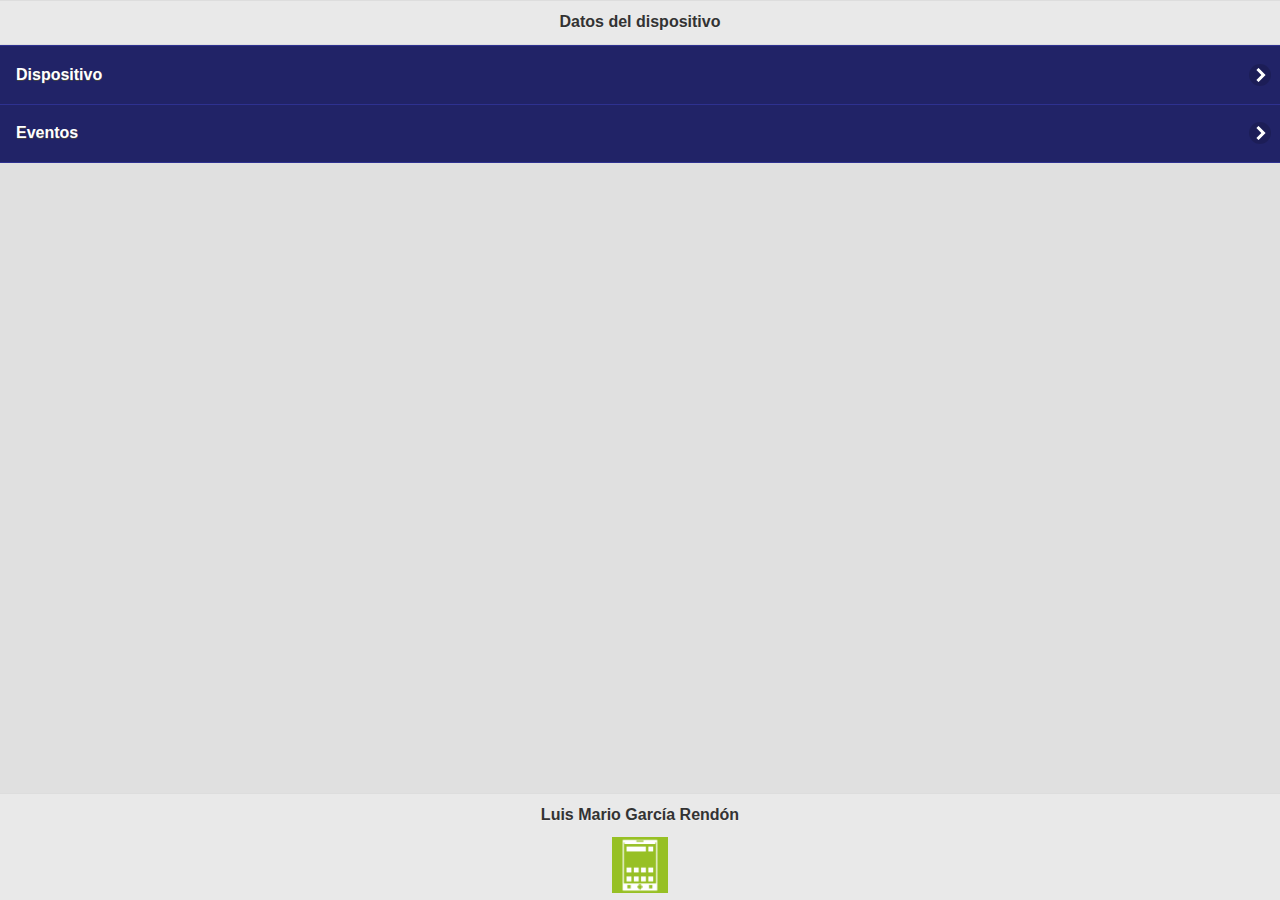
==== index4.html @ 919b032d "1subida" ====
<!doctype html>
<html>
<head>
<meta charset="utf-8">
<title>Cuarta Aplicación</title>

<!--grupo CSS-->
<link rel="stylesheet" href="css/temaappa.min.css"/>
<link rel="stylesheet" href="css/jquery.mobile.icons-1.4.5.min.css"/>
<link rel="stylesheet" href="css/jquery.mobile.structure-1.4.5.min.css"/>
<!--grupo JavaScript-->
<script src="js/jquery-1.11.2.min.js"></script>
<script src="js/jquery.mobile-1.4.5.min.js"></script>
<script src="js/acciones4.js" type="text/javascript"></script>
<script src="phonegap.js"></script>

</head>

<body>
<div data-role="page" id="Principal" data-theme="b">
  <div data-role="header" data-add-back-btn="false" data-back-btn-text="Regresar" data-back-btn-theme="b">
    <h1>Datos del dispositivo</h1>
  </div>
   
<div data-role="main" class="ui-content"> 
  <div>
  <ul data-role="listview" data-theme="b" class="ui-listview ui-group-theme-a">
  <li class="ui-first-child ui-last-child">
    <a href="#page2" class="ui-btn ui-btn-icon-right ui-icon-carat-r">
      <h2>Dispositivo</h2>
    </a>
  </li>
  <li class="ui-first-child ui-last-child">
    <a href="#page3" class="ui-btn ui-btn-icon-right ui-icon-carat-r">
      <h2>Eventos</h2>
    </a>
  </li>
 </ul>
 </div>
 </div>
    
 <div data-role="footer" align="center" data-theme="b" data-position="fixed">
   <h4>Luis Mario García Rendón</h4>
   <img src="res/android/mdpi.png" width="56" height="56">
   </div>
 </div>
 
 <div data-role="page" id="page2" data-theme="b">
   <div data-role="header" data-add-back-btn="true" data-back-btn-text="Regresar" data-back-btn-theme="a">
   <h1>Dispositivo</h1>
   </div>
   <div data-role="main" class="ui-content">
     <div id="disp">
      <table width="200" border="1" id="datos">
        <tr>
          <td width="83">Datos</td>
          <td width="101">Dispositivo</td>
        </tr>
        <tr>
          <td>Nombre</td>
          <td>&nbsp;</td>
        </tr>
        <tr>
          <td>Phonegap</td>
          <td>&nbsp;</td>
        </tr>
        <tr>
          <td>Plataforma</td>
          <td>&nbsp;</td>
        </tr>
        <tr>
          <td>Versión</td>
          <td>&nbsp;</td>
        </tr>
        <tr>
          <td>UUID</td>
          <td>&nbsp;</td>
        </tr>
      </table>
   </div>
 </div>
 
 <div data-role="footer" align="center" data-theme="b" data-position="fixed">
   <h4>Luis Mario García Rendón</h4>
   <img src="res/android/mdpi.png" width="56" height="56">
   </div>
 </div>
 
 <div data-role="page" id="page3" data-theme="b">
   <div data-role="header" data-add-back-btn="true" data-back-btn-text="Regresar" data-back-btn-theme="a">
     <h1>Eventos</h1>
   </div>
   <div data-role="main" class="ui-content">
   <div>
   <h2>Historial</h2>
   <ul id="eHistoria">
   </ul>
  </div>
 </div>
 
 <div data-role="footer" align="center" data-theme="b" data-position="fixed">
   <h4>Luis Mario García Rendón</h4>
   <img src="res/android/mdpi.png" width="56" height="56">
   </div>
 </div>
</div>

</body>
</html>
---- css/temaappa.min.css ----
/*!
* jQuery Mobile 1.4.5
* Git HEAD hash: 68e55e78b292634d3991c795f06f5e37a512decc <> Date: Fri Oct 31 2014 17:33:30 UTC
* http://jquerymobile.com
*
* Copyright 2010, 2014 jQuery Foundation, Inc. and othercontributors
* Released under the MIT license.
* http://jquery.org/license
*
*/


/* Globals */
/* Font
-----------------------------------------------------------------------------------------------------------*/
html {
	font-size: 100%;
}
body,
input,
select,
textarea,
button,
.ui-btn {
	font-size: 1em;
	line-height: 1.3;
	 font-family: sans-serif /*{global-font-family}*/;
}
legend,
.ui-input-text input,
.ui-input-search input {
	color: inherit;
	text-shadow: inherit;
}
/* Form labels (overrides font-weight bold in bars, and mini font-size) */
.ui-mobile label,
div.ui-controlgroup-label {
	font-weight: normal;
	font-size: 16px;
}
/* Separators
-----------------------------------------------------------------------------------------------------------*/
/* Field contain separator (< 28em) */
.ui-field-contain {
	border-bottom-color: #828282;
	border-bottom-color: rgba(0,0,0,.15);
	border-bottom-width: 1px;
	border-bottom-style: solid;
}
/* Table opt-in classes: strokes between each row, and alternating row stripes */
/* Classes table-stroke and table-stripe are deprecated in 1.4. */
.table-stroke thead th,
.table-stripe thead th,
.table-stripe tbody tr:last-child {
	border-bottom: 1px solid #d6d6d6; /* non-RGBA fallback */
	border-bottom: 1px solid rgba(0,0,0,.1);
}
.table-stroke tbody th,
.table-stroke tbody td {
	border-bottom: 1px solid #e6e6e6; /* non-RGBA fallback  */
	border-bottom: 1px solid rgba(0,0,0,.05);
}
.table-stripe.table-stroke tbody tr:last-child th,
.table-stripe.table-stroke tbody tr:last-child td {
	border-bottom: 0;
}
.table-stripe tbody tr:nth-child(odd) td,
.table-stripe tbody tr:nth-child(odd) th {
	background-color: #eeeeee; /* non-RGBA fallback  */
	background-color: rgba(0,0,0,.04);
}
/* Buttons
-----------------------------------------------------------------------------------------------------------*/
.ui-btn,
label.ui-btn {
	font-weight: bold;
	border-width: 1px;
	border-style: solid;
}
.ui-btn {
	text-decoration: none !important;
}
.ui-btn-active {
	cursor: pointer;
}
/* Corner rounding
-----------------------------------------------------------------------------------------------------------*/
/* Class ui-btn-corner-all deprecated in 1.4 */
.ui-corner-all {
	-webkit-border-radius: .6em /*{global-radii-blocks}*/;
	border-radius: .6em /*{global-radii-blocks}*/;
}
/* Buttons */
.ui-btn-corner-all,
.ui-btn.ui-corner-all,
/* Slider track */
.ui-slider-track.ui-corner-all,
/* Flipswitch */
.ui-flipswitch.ui-corner-all,
/* Count bubble */
.ui-li-count {
	-webkit-border-radius: .3125em /*{global-radii-buttons}*/;
	border-radius: .3125em /*{global-radii-buttons}*/;
}
/* Icon-only buttons */
.ui-btn-icon-notext.ui-btn-corner-all,
.ui-btn-icon-notext.ui-corner-all {
	-webkit-border-radius: 1em;
	border-radius: 1em;
}
/* Radius clip workaround for cleaning up corner trapping */
.ui-btn-corner-all,
.ui-corner-all {
	-webkit-background-clip: padding;
	background-clip: padding-box;
}
/* Popup arrow */
.ui-popup.ui-corner-all > .ui-popup-arrow-guide {
	left: .6em /*{global-radii-blocks}*/;
	right: .6em /*{global-radii-blocks}*/;
	top: .6em /*{global-radii-blocks}*/;
	bottom: .6em /*{global-radii-blocks}*/;
}
/* Shadow
-----------------------------------------------------------------------------------------------------------*/
.ui-shadow {
	-webkit-box-shadow: 0 1px 3px /*{global-box-shadow-size}*/ rgba(0,0,0,.2) /*{global-box-shadow-color}*/;
	-moz-box-shadow: 0 1px 3px /*{global-box-shadow-size}*/ rgba(0,0,0,.2) /*{global-box-shadow-color}*/;
	box-shadow: 0 1px 3px /*{global-box-shadow-size}*/ rgba(0,0,0,.2) /*{global-box-shadow-color}*/;
}
.ui-shadow-inset {
	-webkit-box-shadow: inset 0 1px 3px /*{global-box-shadow-size}*/ rgba(0,0,0,.2) /*{global-box-shadow-color}*/;
	-moz-box-shadow: inset 0 1px 3px /*{global-box-shadow-size}*/ rgba(0,0,0,.2) /*{global-box-shadow-color}*/;
	box-shadow: inset 0 1px 3px /*{global-box-shadow-size}*/ rgba(0,0,0,.2) /*{global-box-shadow-color}*/;
}
.ui-overlay-shadow {
	-webkit-box-shadow: 0 0 12px 		rgba(0,0,0,.6);
	-moz-box-shadow: 0 0 12px 			rgba(0,0,0,.6);
	box-shadow: 0 0 12px 				rgba(0,0,0,.6);
}
/* Icons
-----------------------------------------------------------------------------------------------------------*/
.ui-btn-icon-left:after,
.ui-btn-icon-right:after,
.ui-btn-icon-top:after,
.ui-btn-icon-bottom:after,
.ui-btn-icon-notext:after {
	background-color: #666666 /*{global-icon-color}*/;
	background-color: rgba(0,0,0,.15) /*{global-icon-disc}*/;
	background-position: center center;
	background-repeat: no-repeat;
	-webkit-border-radius: 1em;
	border-radius: 1em;
}
/* Alt icons */
.ui-alt-icon.ui-btn:after,
.ui-alt-icon .ui-btn:after,
html .ui-alt-icon.ui-checkbox-off:after,
html .ui-alt-icon.ui-radio-off:after,
html .ui-alt-icon .ui-checkbox-off:after,
html .ui-alt-icon .ui-radio-off:after {
	background-color: #666666 /*{global-icon-color}*/;
	background-color: rgba(0,0,0,.15) /*{global-icon-disc}*/;
}
/* No disc */
.ui-nodisc-icon.ui-btn:after,
.ui-nodisc-icon .ui-btn:after {
	background-color: transparent;
}
/* Icon shadow */
.ui-shadow-icon.ui-btn:after,
.ui-shadow-icon .ui-btn:after {
	-webkit-box-shadow: 0 1px 0 rgba(255,255,255,.3) /*{global-icon-shadow}*/;
	-moz-box-shadow: 0 1px 0 rgba(255,255,255,.3) /*{global-icon-shadow}*/;
	box-shadow: 0 1px 0 rgba(255,255,255,.3) /*{global-icon-shadow}*/;
}
/* Checkbox and radio */
.ui-btn.ui-checkbox-off:after,
.ui-btn.ui-checkbox-on:after,
.ui-btn.ui-radio-off:after,
.ui-btn.ui-radio-on:after {
	display: block;
	width: 18px;
	height: 18px;
	margin: -9px 2px 0 2px;
}
.ui-checkbox-off:after,
.ui-btn.ui-radio-off:after {
	filter: Alpha(Opacity=30);
	opacity: .3;
}
.ui-btn.ui-checkbox-off:after,
.ui-btn.ui-checkbox-on:after {
	-webkit-border-radius: .1875em;
	border-radius: .1875em;
}
.ui-btn.ui-checkbox-off:after {
	background-color: #666;
	background-color: rgba(0,0,0,.3);
}
.ui-radio .ui-btn.ui-radio-on:after {
	background-image: none;
	background-color: #fff;
	width: 8px;
	height: 8px;
	border-width: 5px;
	border-style: solid; 
}
.ui-alt-icon.ui-btn.ui-radio-on:after,
.ui-alt-icon .ui-btn.ui-radio-on:after {
	background-color: #000;
}
/* Loader */
.ui-icon-loading {
	background: url("images/ajax-loader.gif");
	background-size: 2.875em 2.875em;
}.ui-bar-a,.ui-page-theme-a .ui-bar-inherit,html .ui-bar-a .ui-bar-inherit,html .ui-body-a .ui-bar-inherit,html body .ui-group-theme-a .ui-bar-inherit{background-color:#000000 ;border-color:#545454 ;color:#ffffff ;text-shadow:0  1px  0  #444444 ;font-weight:bold;}.ui-bar-a{border-width:1px;border-style:solid;}.ui-overlay-a,.ui-page-theme-a,.ui-page-theme-a .ui-panel-wrapper{background-color:#ffffff ;border-color:#ffffff ;color:#000000 ;text-shadow:0  1px  0  #eeeeee ;}.ui-body-a,.ui-page-theme-a .ui-body-inherit,html .ui-bar-a .ui-body-inherit,html .ui-body-a .ui-body-inherit,html body .ui-group-theme-a .ui-body-inherit,html .ui-panel-page-container-a{background-color:#ffffff ;border-color:#dddddd ;color:#333333 ;text-shadow:0  1px  0  #f3f3f3 ;}.ui-body-a{border-width:1px;border-style:solid;}.ui-page-theme-a a,html .ui-bar-a a,html .ui-body-a a,html body .ui-group-theme-a a{color:#3388cc ;font-weight:bold;}.ui-page-theme-a a:visited,html .ui-bar-a a:visited,html .ui-body-a a:visited,html body .ui-group-theme-a a:visited{   color:#3388cc ;}.ui-page-theme-a a:hover,html .ui-bar-a a:hover,html .ui-body-a a:hover,html body .ui-group-theme-a a:hover{color:#005599 ;}.ui-page-theme-a a:active,html .ui-bar-a a:active,html .ui-body-a a:active,html body .ui-group-theme-a a:active{color:#005599 ;}.ui-page-theme-a .ui-btn,html .ui-bar-a .ui-btn,html .ui-body-a .ui-btn,html body .ui-group-theme-a .ui-btn,html head + body .ui-btn.ui-btn-a,.ui-page-theme-a .ui-btn:visited,html .ui-bar-a .ui-btn:visited,html .ui-body-a .ui-btn:visited,html body .ui-group-theme-a .ui-btn:visited,html head + body .ui-btn.ui-btn-a:visited{background-color:#212367 ;border-color:#2e3190 ;color:#ffffff ;text-shadow:0  1px  0  #444444 ;}.ui-page-theme-a .ui-btn:hover,html .ui-bar-a .ui-btn:hover,html .ui-body-a .ui-btn:hover,html body .ui-group-theme-a .ui-btn:hover,html head + body .ui-btn.ui-btn-a:hover{background-color:#252876 ;border-color:#3338a5 ;color:#ffffff ;text-shadow:0  1px  0  #444444 ;}.ui-page-theme-a .ui-btn:active,html .ui-bar-a .ui-btn:active,html .ui-body-a .ui-btn:active,html body .ui-group-theme-a .ui-btn:active,html head + body .ui-btn.ui-btn-a:active{background-color:#252876 ;border-color:#3338a5 ;color:#ffffff ;text-shadow:0  1px  0  #444444 ;}.ui-page-theme-a .ui-btn.ui-btn-active,html .ui-bar-a .ui-btn.ui-btn-active,html .ui-body-a .ui-btn.ui-btn-active,html body .ui-group-theme-a .ui-btn.ui-btn-active,html head + body .ui-btn.ui-btn-a.ui-btn-active,.ui-page-theme-a .ui-checkbox-on:after,html .ui-bar-a .ui-checkbox-on:after,html .ui-body-a .ui-checkbox-on:after,html body .ui-group-theme-a .ui-checkbox-on:after,.ui-btn.ui-checkbox-on.ui-btn-a:after,.ui-page-theme-a .ui-flipswitch-active,html .ui-bar-a .ui-flipswitch-active,html .ui-body-a .ui-flipswitch-active,html body .ui-group-theme-a .ui-flipswitch-active,html body .ui-flipswitch.ui-bar-a.ui-flipswitch-active,.ui-page-theme-a .ui-slider-track .ui-btn-active,html .ui-bar-a .ui-slider-track .ui-btn-active,html .ui-body-a .ui-slider-track .ui-btn-active,html body .ui-group-theme-a .ui-slider-track .ui-btn-active,html body div.ui-slider-track.ui-body-a .ui-btn-active{background-color:#212367 ;border-color:#2e3190 ;color:#ffffff ;text-shadow:0  1px  0  #444444 ;}.ui-page-theme-a .ui-radio-on:after,html .ui-bar-a .ui-radio-on:after,html .ui-body-a .ui-radio-on:after,html body .ui-group-theme-a .ui-radio-on:after,.ui-btn.ui-radio-on.ui-btn-a:after{border-color:#212367 ;}.ui-page-theme-a .ui-btn:focus,html .ui-bar-a .ui-btn:focus,html .ui-body-a .ui-btn:focus,html body .ui-group-theme-a .ui-btn:focus,html head + body .ui-btn.ui-btn-a:focus,.ui-page-theme-a .ui-focus,html .ui-bar-a .ui-focus,html .ui-body-a .ui-focus,html body .ui-group-theme-a .ui-focus,html head + body .ui-btn-a.ui-focus,html head + body .ui-body-a.ui-focus{-webkit-box-shadow:0 0 12px #212367 ;-moz-box-shadow:0 0 12px #212367 ;box-shadow:0 0 12px #212367 ;}.ui-bar-b,.ui-page-theme-b .ui-bar-inherit,html .ui-bar-b .ui-bar-inherit,html .ui-body-b .ui-bar-inherit,html body .ui-group-theme-b .ui-bar-inherit{background-color:#e9e9e9 ;border-color:#dddddd ;color:#333333 ;text-shadow:0  1px  0  #eeeeee ;font-weight:bold;}.ui-bar-b{border-width:1px;border-style:solid;}.ui-overlay-b,.ui-page-theme-b,.ui-page-theme-b .ui-panel-wrapper{background-color:#e0e0e0 ;border-color:#e0e0e0 ;color:#000000 ;text-shadow:0  1px  0  #eeeeee ;}.ui-body-b,.ui-page-theme-b .ui-body-inherit,html .ui-bar-b .ui-body-inherit,html .ui-body-b .ui-body-inherit,html body .ui-group-theme-b .ui-body-inherit,html .ui-panel-page-container-b{background-color:#6e6e6e ;border-color:#3c3c3c ;color:#ffffff ;text-shadow:0  1px  0  #444444 ;}.ui-body-b{border-width:1px;border-style:solid;}.ui-page-theme-b a,html .ui-bar-b a,html .ui-body-b a,html body .ui-group-theme-b a{color:#3388cc ;font-weight:bold;}.ui-page-theme-b a:visited,html .ui-bar-b a:visited,html .ui-body-b a:visited,html body .ui-group-theme-b a:visited{   color:#3388cc ;}.ui-page-theme-b a:hover,html .ui-bar-b a:hover,html .ui-body-b a:hover,html body .ui-group-theme-b a:hover{color:#005599 ;}.ui-page-theme-b a:active,html .ui-bar-b a:active,html .ui-body-b a:active,html body .ui-group-theme-b a:active{color:#005599 ;}.ui-page-theme-b .ui-btn,html .ui-bar-b .ui-btn,html .ui-body-b .ui-btn,html body .ui-group-theme-b .ui-btn,html head + body .ui-btn.ui-btn-b,.ui-page-theme-b .ui-btn:visited,html .ui-bar-b .ui-btn:visited,html .ui-body-b .ui-btn:visited,html body .ui-group-theme-b .ui-btn:visited,html head + body .ui-btn.ui-btn-b:visited{background-color:#212367 ;border-color:#2e3190 ;color:#ffffff ;text-shadow:0  1px  0  #444444 ;}.ui-page-theme-b .ui-btn:hover,html .ui-bar-b .ui-btn:hover,html .ui-body-b .ui-btn:hover,html body .ui-group-theme-b .ui-btn:hover,html head + body .ui-btn.ui-btn-b:hover{background-color:#252876 ;border-color:#3338a5 ;color:#ffffff ;text-shadow:0  1px  0  #444444 ;}.ui-page-theme-b .ui-btn:active,html .ui-bar-b .ui-btn:active,html .ui-body-b .ui-btn:active,html body .ui-group-theme-b .ui-btn:active,html head + body .ui-btn.ui-btn-b:active{background-color:#252876 ;border-color:#3338a5 ;color:#ffffff ;text-shadow:0  1px  0  #444444 ;}.ui-page-theme-b .ui-btn.ui-btn-active,html .ui-bar-b .ui-btn.ui-btn-active,html .ui-body-b .ui-btn.ui-btn-active,html body .ui-group-theme-b .ui-btn.ui-btn-active,html head + body .ui-btn.ui-btn-b.ui-btn-active,.ui-page-theme-b .ui-checkbox-on:after,html .ui-bar-b .ui-checkbox-on:after,html .ui-body-b .ui-checkbox-on:after,html body .ui-group-theme-b .ui-checkbox-on:after,.ui-btn.ui-checkbox-on.ui-btn-b:after,.ui-page-theme-b .ui-flipswitch-active,html .ui-bar-b .ui-flipswitch-active,html .ui-body-b .ui-flipswitch-active,html body .ui-group-theme-b .ui-flipswitch-active,html body .ui-flipswitch.ui-bar-b.ui-flipswitch-active,.ui-page-theme-b .ui-slider-track .ui-btn-active,html .ui-bar-b .ui-slider-track .ui-btn-active,html .ui-body-b .ui-slider-track .ui-btn-active,html body .ui-group-theme-b .ui-slider-track .ui-btn-active,html body div.ui-slider-track.ui-body-b .ui-btn-active{background-color:#212367 ;border-color:#2e3190 ;color:#ffffff ;text-shadow:0  1px  0  #444444 ;}.ui-page-theme-b .ui-radio-on:after,html .ui-bar-b .ui-radio-on:after,html .ui-body-b .ui-radio-on:after,html body .ui-group-theme-b .ui-radio-on:after,.ui-btn.ui-radio-on.ui-btn-b:after{border-color:#212367 ;}.ui-page-theme-b .ui-btn:focus,html .ui-bar-b .ui-btn:focus,html .ui-body-b .ui-btn:focus,html body .ui-group-theme-b .ui-btn:focus,html head + body .ui-btn.ui-btn-b:focus,.ui-page-theme-b .ui-focus,html .ui-bar-b .ui-focus,html .ui-body-b .ui-focus,html body .ui-group-theme-b .ui-focus,html head + body .ui-btn-b.ui-focus,html head + body .ui-body-b.ui-focus{-webkit-box-shadow:0 0 12px #212367 ;-moz-box-shadow:0 0 12px #212367 ;box-shadow:0 0 12px #212367 ;}.ui-bar-c,.ui-page-theme-c .ui-bar-inherit,html .ui-bar-c .ui-bar-inherit,html .ui-body-c .ui-bar-inherit,html body .ui-group-theme-c .ui-bar-inherit{background-color:#e9e9e9 ;border-color:#dddddd ;color:#333333 ;text-shadow:0  1px  0  #eeeeee ;font-weight:bold;}.ui-bar-c{border-width:1px;border-style:solid;}.ui-overlay-c,.ui-page-theme-c,.ui-page-theme-c .ui-panel-wrapper{background-color:#f9f9f9 ;border-color:#bbbbbb ;color:#333333 ;text-shadow:0  1px  0  #f3f3f3 ;}.ui-body-c,.ui-page-theme-c .ui-body-inherit,html .ui-bar-c .ui-body-inherit,html .ui-body-c .ui-body-inherit,html body .ui-group-theme-c .ui-body-inherit,html .ui-panel-page-container-c{background-color:#ffffff ;border-color:#dddddd ;color:#333333 ;text-shadow:0  1px  0  #f3f3f3 ;}.ui-body-c{border-width:1px;border-style:solid;}.ui-page-theme-c a,html .ui-bar-c a,html .ui-body-c a,html body .ui-group-theme-c a{color:#3388cc ;font-weight:bold;}.ui-page-theme-c a:visited,html .ui-bar-c a:visited,html .ui-body-c a:visited,html body .ui-group-theme-c a:visited{   color:#3388cc ;}.ui-page-theme-c a:hover,html .ui-bar-c a:hover,html .ui-body-c a:hover,html body .ui-group-theme-c a:hover{color:#005599 ;}.ui-page-theme-c a:active,html .ui-bar-c a:active,html .ui-body-c a:active,html body .ui-group-theme-c a:active{color:#005599 ;}.ui-page-theme-c .ui-btn,html .ui-bar-c .ui-btn,html .ui-body-c .ui-btn,html body .ui-group-theme-c .ui-btn,html head + body .ui-btn.ui-btn-c,.ui-page-theme-c .ui-btn:visited,html .ui-bar-c .ui-btn:visited,html .ui-body-c .ui-btn:visited,html body .ui-group-theme-c .ui-btn:visited,html head + body .ui-btn.ui-btn-c:visited{background-color:#f6f6f6 ;border-color:#dddddd ;color:#333333 ;text-shadow:0  1px  0  #f3f3f3 ;}.ui-page-theme-c .ui-btn:hover,html .ui-bar-c .ui-btn:hover,html .ui-body-c .ui-btn:hover,html body .ui-group-theme-c .ui-btn:hover,html head + body .ui-btn.ui-btn-c:hover{background-color:#ededed ;border-color:#dddddd ;color:#333333 ;text-shadow:0  1px  0  #f3f3f3 ;}.ui-page-theme-c .ui-btn:active,html .ui-bar-c .ui-btn:active,html .ui-body-c .ui-btn:active,html body .ui-group-theme-c .ui-btn:active,html head + body .ui-btn.ui-btn-c:active{background-color:#e8e8e8 ;border-color:#dddddd ;color:#333333 ;text-shadow:0  1px  0  #f3f3f3 ;}.ui-page-theme-c .ui-btn.ui-btn-active,html .ui-bar-c .ui-btn.ui-btn-active,html .ui-body-c .ui-btn.ui-btn-active,html body .ui-group-theme-c .ui-btn.ui-btn-active,html head + body .ui-btn.ui-btn-c.ui-btn-active,.ui-page-theme-c .ui-checkbox-on:after,html .ui-bar-c .ui-checkbox-on:after,html .ui-body-c .ui-checkbox-on:after,html body .ui-group-theme-c .ui-checkbox-on:after,.ui-btn.ui-checkbox-on.ui-btn-c:after,.ui-page-theme-c .ui-flipswitch-active,html .ui-bar-c .ui-flipswitch-active,html .ui-body-c .ui-flipswitch-active,html body .ui-group-theme-c .ui-flipswitch-active,html body .ui-flipswitch.ui-bar-c.ui-flipswitch-active,.ui-page-theme-c .ui-slider-track .ui-btn-active,html .ui-bar-c .ui-slider-track .ui-btn-active,html .ui-body-c .ui-slider-track .ui-btn-active,html body .ui-group-theme-c .ui-slider-track .ui-btn-active,html body div.ui-slider-track.ui-body-c .ui-btn-active{background-color:#3388cc ;border-color:#3388cc ;color:#ffffff ;text-shadow:0  1px  0  #005599 ;}.ui-page-theme-c .ui-radio-on:after,html .ui-bar-c .ui-radio-on:after,html .ui-body-c .ui-radio-on:after,html body .ui-group-theme-c .ui-radio-on:after,.ui-btn.ui-radio-on.ui-btn-c:after{border-color:#3388cc ;}.ui-page-theme-c .ui-btn:focus,html .ui-bar-c .ui-btn:focus,html .ui-body-c .ui-btn:focus,html body .ui-group-theme-c .ui-btn:focus,html head + body .ui-btn.ui-btn-c:focus,.ui-page-theme-c .ui-focus,html .ui-bar-c .ui-focus,html .ui-body-c .ui-focus,html body .ui-group-theme-c .ui-focus,html head + body .ui-btn-c.ui-focus,html head + body .ui-body-c.ui-focus{-webkit-box-shadow:0 0 12px #3388cc ;-moz-box-shadow:0 0 12px #3388cc ;box-shadow:0 0 12px #3388cc ;}.ui-disabled,.ui-state-disabled,button[disabled],.ui-select .ui-btn.ui-state-disabled{filter:Alpha(Opacity=30);opacity:.3;cursor:default !important;pointer-events:none;}.ui-btn:focus,.ui-btn.ui-focus{outline:0;}.ui-noboxshadow .ui-shadow,.ui-noboxshadow .ui-shadow-inset,.ui-noboxshadow .ui-overlay-shadow,.ui-noboxshadow .ui-shadow-icon.ui-btn:after,.ui-noboxshadow .ui-shadow-icon .ui-btn:after,.ui-noboxshadow .ui-focus,.ui-noboxshadow .ui-btn:focus,.ui-noboxshadow  input:focus,.ui-noboxshadow .ui-panel{-webkit-box-shadow:none !important;-moz-box-shadow:none !important;box-shadow:none !important;}.ui-noboxshadow .ui-btn:focus,.ui-noboxshadow .ui-focus{outline-width:1px;outline-style:auto;}
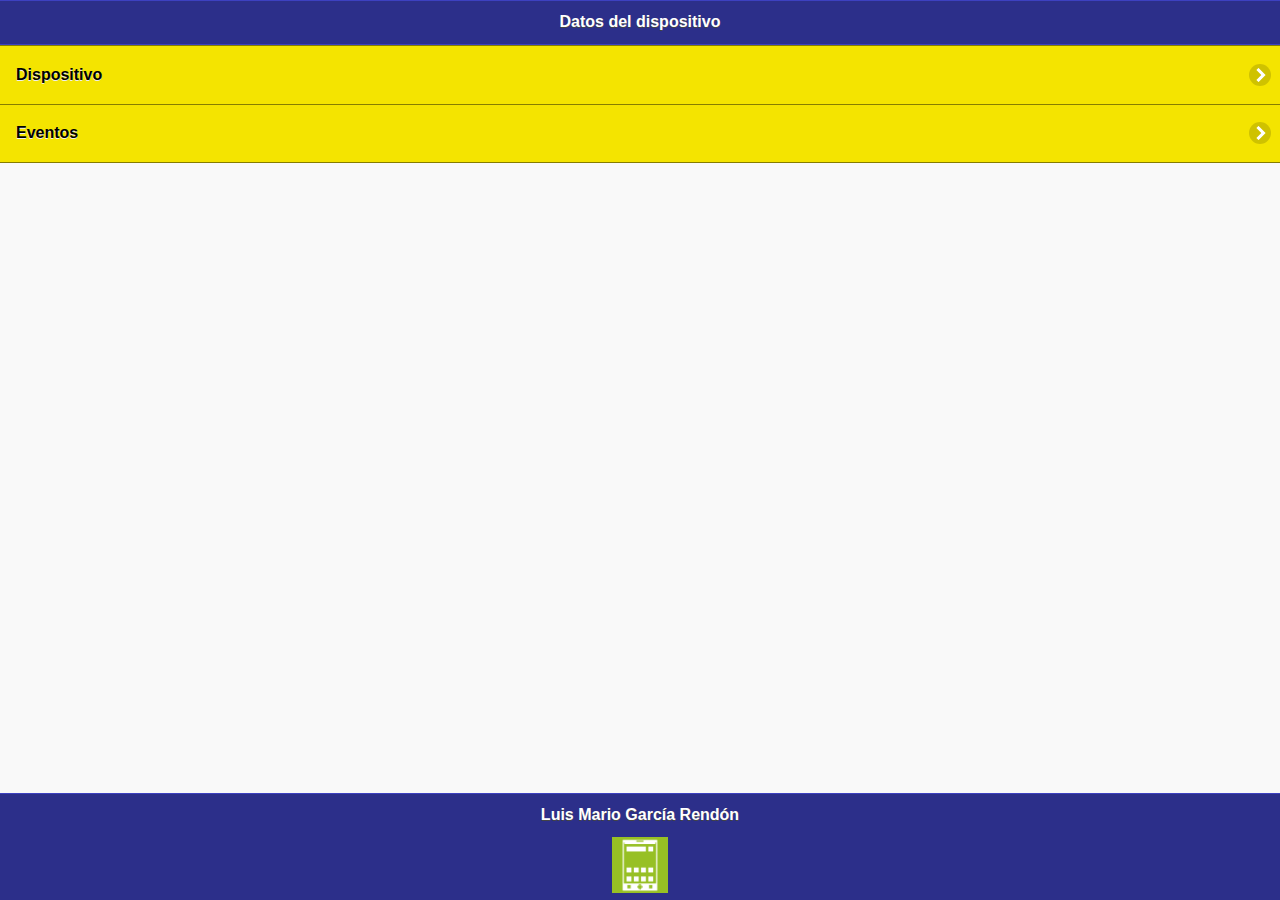
==== commit a27d8200: "2subida" ====
--- a/index4.html
+++ b/index4.html
@@ -5,7 +5,7 @@
 <title>Cuarta Aplicación</title>
 
 <!--grupo CSS-->
-<link rel="stylesheet" href="css/temaappa.min.css"/>
+<link rel="stylesheet" href="css/temaapp4.min.css"/>
 <link rel="stylesheet" href="css/jquery.mobile.icons-1.4.5.min.css"/>
 <link rel="stylesheet" href="css/jquery.mobile.structure-1.4.5.min.css"/>
 <!--grupo JavaScript-->
--- a/css/temaapp4.min.css
+++ b/css/temaapp4.min.css
@@ -0,0 +1,217 @@
+/*!
+* jQuery Mobile 1.4.5
+* Git HEAD hash: 68e55e78b292634d3991c795f06f5e37a512decc <> Date: Fri Oct 31 2014 17:33:30 UTC
+* http://jquerymobile.com
+*
+* Copyright 2010, 2014 jQuery Foundation, Inc. and othercontributors
+* Released under the MIT license.
+* http://jquery.org/license
+*
+*/
+
+
+/* Globals */
+/* Font
+-----------------------------------------------------------------------------------------------------------*/
+html {
+	font-size: 100%;
+}
+body,
+input,
+select,
+textarea,
+button,
+.ui-btn {
+	font-size: 1em;
+	line-height: 1.3;
+	 font-family: sans-serif /*{global-font-family}*/;
+}
+legend,
+.ui-input-text input,
+.ui-input-search input {
+	color: inherit;
+	text-shadow: inherit;
+}
+/* Form labels (overrides font-weight bold in bars, and mini font-size) */
+.ui-mobile label,
+div.ui-controlgroup-label {
+	font-weight: normal;
+	font-size: 16px;
+}
+/* Separators
+-----------------------------------------------------------------------------------------------------------*/
+/* Field contain separator (< 28em) */
+.ui-field-contain {
+	border-bottom-color: #828282;
+	border-bottom-color: rgba(0,0,0,.15);
+	border-bottom-width: 1px;
+	border-bottom-style: solid;
+}
+/* Table opt-in classes: strokes between each row, and alternating row stripes */
+/* Classes table-stroke and table-stripe are deprecated in 1.4. */
+.table-stroke thead th,
+.table-stripe thead th,
+.table-stripe tbody tr:last-child {
+	border-bottom: 1px solid #d6d6d6; /* non-RGBA fallback */
+	border-bottom: 1px solid rgba(0,0,0,.1);
+}
+.table-stroke tbody th,
+.table-stroke tbody td {
+	border-bottom: 1px solid #e6e6e6; /* non-RGBA fallback  */
+	border-bottom: 1px solid rgba(0,0,0,.05);
+}
+.table-stripe.table-stroke tbody tr:last-child th,
+.table-stripe.table-stroke tbody tr:last-child td {
+	border-bottom: 0;
+}
+.table-stripe tbody tr:nth-child(odd) td,
+.table-stripe tbody tr:nth-child(odd) th {
+	background-color: #eeeeee; /* non-RGBA fallback  */
+	background-color: rgba(0,0,0,.04);
+}
+/* Buttons
+-----------------------------------------------------------------------------------------------------------*/
+.ui-btn,
+label.ui-btn {
+	font-weight: bold;
+	border-width: 1px;
+	border-style: solid;
+}
+.ui-btn {
+	text-decoration: none !important;
+}
+.ui-btn-active {
+	cursor: pointer;
+}
+/* Corner rounding
+-----------------------------------------------------------------------------------------------------------*/
+/* Class ui-btn-corner-all deprecated in 1.4 */
+.ui-corner-all {
+	-webkit-border-radius: .6em /*{global-radii-blocks}*/;
+	border-radius: .6em /*{global-radii-blocks}*/;
+}
+/* Buttons */
+.ui-btn-corner-all,
+.ui-btn.ui-corner-all,
+/* Slider track */
+.ui-slider-track.ui-corner-all,
+/* Flipswitch */
+.ui-flipswitch.ui-corner-all,
+/* Count bubble */
+.ui-li-count {
+	-webkit-border-radius: .3125em /*{global-radii-buttons}*/;
+	border-radius: .3125em /*{global-radii-buttons}*/;
+}
+/* Icon-only buttons */
+.ui-btn-icon-notext.ui-btn-corner-all,
+.ui-btn-icon-notext.ui-corner-all {
+	-webkit-border-radius: 1em;
+	border-radius: 1em;
+}
+/* Radius clip workaround for cleaning up corner trapping */
+.ui-btn-corner-all,
+.ui-corner-all {
+	-webkit-background-clip: padding;
+	background-clip: padding-box;
+}
+/* Popup arrow */
+.ui-popup.ui-corner-all > .ui-popup-arrow-guide {
+	left: .6em /*{global-radii-blocks}*/;
+	right: .6em /*{global-radii-blocks}*/;
+	top: .6em /*{global-radii-blocks}*/;
+	bottom: .6em /*{global-radii-blocks}*/;
+}
+/* Shadow
+-----------------------------------------------------------------------------------------------------------*/
+.ui-shadow {
+	-webkit-box-shadow: 0 1px 3px /*{global-box-shadow-size}*/ rgba(0,0,0,.2) /*{global-box-shadow-color}*/;
+	-moz-box-shadow: 0 1px 3px /*{global-box-shadow-size}*/ rgba(0,0,0,.2) /*{global-box-shadow-color}*/;
+	box-shadow: 0 1px 3px /*{global-box-shadow-size}*/ rgba(0,0,0,.2) /*{global-box-shadow-color}*/;
+}
+.ui-shadow-inset {
+	-webkit-box-shadow: inset 0 1px 3px /*{global-box-shadow-size}*/ rgba(0,0,0,.2) /*{global-box-shadow-color}*/;
+	-moz-box-shadow: inset 0 1px 3px /*{global-box-shadow-size}*/ rgba(0,0,0,.2) /*{global-box-shadow-color}*/;
+	box-shadow: inset 0 1px 3px /*{global-box-shadow-size}*/ rgba(0,0,0,.2) /*{global-box-shadow-color}*/;
+}
+.ui-overlay-shadow {
+	-webkit-box-shadow: 0 0 12px 		rgba(0,0,0,.6);
+	-moz-box-shadow: 0 0 12px 			rgba(0,0,0,.6);
+	box-shadow: 0 0 12px 				rgba(0,0,0,.6);
+}
+/* Icons
+-----------------------------------------------------------------------------------------------------------*/
+.ui-btn-icon-left:after,
+.ui-btn-icon-right:after,
+.ui-btn-icon-top:after,
+.ui-btn-icon-bottom:after,
+.ui-btn-icon-notext:after {
+	background-color: #666666 /*{global-icon-color}*/;
+	background-color: rgba(0,0,0,.15) /*{global-icon-disc}*/;
+	background-position: center center;
+	background-repeat: no-repeat;
+	-webkit-border-radius: 1em;
+	border-radius: 1em;
+}
+/* Alt icons */
+.ui-alt-icon.ui-btn:after,
+.ui-alt-icon .ui-btn:after,
+html .ui-alt-icon.ui-checkbox-off:after,
+html .ui-alt-icon.ui-radio-off:after,
+html .ui-alt-icon .ui-checkbox-off:after,
+html .ui-alt-icon .ui-radio-off:after {
+	background-color: #666666 /*{global-icon-color}*/;
+	background-color: rgba(0,0,0,.15) /*{global-icon-disc}*/;
+}
+/* No disc */
+.ui-nodisc-icon.ui-btn:after,
+.ui-nodisc-icon .ui-btn:after {
+	background-color: transparent;
+}
+/* Icon shadow */
+.ui-shadow-icon.ui-btn:after,
+.ui-shadow-icon .ui-btn:after {
+	-webkit-box-shadow: 0 1px 0 rgba(255,255,255,.3) /*{global-icon-shadow}*/;
+	-moz-box-shadow: 0 1px 0 rgba(255,255,255,.3) /*{global-icon-shadow}*/;
+	box-shadow: 0 1px 0 rgba(255,255,255,.3) /*{global-icon-shadow}*/;
+}
+/* Checkbox and radio */
+.ui-btn.ui-checkbox-off:after,
+.ui-btn.ui-checkbox-on:after,
+.ui-btn.ui-radio-off:after,
+.ui-btn.ui-radio-on:after {
+	display: block;
+	width: 18px;
+	height: 18px;
+	margin: -9px 2px 0 2px;
+}
+.ui-checkbox-off:after,
+.ui-btn.ui-radio-off:after {
+	filter: Alpha(Opacity=30);
+	opacity: .3;
+}
+.ui-btn.ui-checkbox-off:after,
+.ui-btn.ui-checkbox-on:after {
+	-webkit-border-radius: .1875em;
+	border-radius: .1875em;
+}
+.ui-btn.ui-checkbox-off:after {
+	background-color: #666;
+	background-color: rgba(0,0,0,.3);
+}
+.ui-radio .ui-btn.ui-radio-on:after {
+	background-image: none;
+	background-color: #fff;
+	width: 8px;
+	height: 8px;
+	border-width: 5px;
+	border-style: solid; 
+}
+.ui-alt-icon.ui-btn.ui-radio-on:after,
+.ui-alt-icon .ui-btn.ui-radio-on:after {
+	background-color: #000;
+}
+/* Loader */
+.ui-icon-loading {
+	background: url("images/ajax-loader.gif");
+	background-size: 2.875em 2.875em;
+}.ui-bar-a,.ui-page-theme-a .ui-bar-inherit,html .ui-bar-a .ui-bar-inherit,html .ui-body-a .ui-bar-inherit,html body .ui-group-theme-a .ui-bar-inherit{background-color:#e9e9e9 ;border-color:#dddddd ;color:#333333 ;text-shadow:0  1px  0  #eeeeee ;font-weight:bold;}.ui-bar-a{border-width:1px;border-style:solid;}.ui-overlay-a,.ui-page-theme-a,.ui-page-theme-a .ui-panel-wrapper{background-color:#b9252a ;border-color:#b9252a ;color:#ffffff ;text-shadow:0  1px  0  #444444 ;}.ui-body-a,.ui-page-theme-a .ui-body-inherit,html .ui-bar-a .ui-body-inherit,html .ui-body-a .ui-body-inherit,html body .ui-group-theme-a .ui-body-inherit,html .ui-panel-page-container-a{background-color:#d19e9e ;border-color:#725656 ;color:#000000 ;text-shadow:0  1px  0  #eeeeee ;}.ui-body-a{border-width:1px;border-style:solid;}.ui-page-theme-a a,html .ui-bar-a a,html .ui-body-a a,html body .ui-group-theme-a a{color:#3388cc ;font-weight:bold;}.ui-page-theme-a a:visited,html .ui-bar-a a:visited,html .ui-body-a a:visited,html body .ui-group-theme-a a:visited{   color:#3388cc ;}.ui-page-theme-a a:hover,html .ui-bar-a a:hover,html .ui-body-a a:hover,html body .ui-group-theme-a a:hover{color:#005599 ;}.ui-page-theme-a a:active,html .ui-bar-a a:active,html .ui-body-a a:active,html body .ui-group-theme-a a:active{color:#005599 ;}.ui-page-theme-a .ui-btn,html .ui-bar-a .ui-btn,html .ui-body-a .ui-btn,html body .ui-group-theme-a .ui-btn,html head + body .ui-btn.ui-btn-a,.ui-page-theme-a .ui-btn:visited,html .ui-bar-a .ui-btn:visited,html .ui-body-a .ui-btn:visited,html body .ui-group-theme-a .ui-btn:visited,html head + body .ui-btn.ui-btn-a:visited{background-color:#f6f6f6 ;border-color:#dddddd ;color:#333333 ;text-shadow:0  1px  0  #f3f3f3 ;}.ui-page-theme-a .ui-btn:hover,html .ui-bar-a .ui-btn:hover,html .ui-body-a .ui-btn:hover,html body .ui-group-theme-a .ui-btn:hover,html head + body .ui-btn.ui-btn-a:hover{background-color:#ededed ;border-color:#dddddd ;color:#333333 ;text-shadow:0  1px  0  #f3f3f3 ;}.ui-page-theme-a .ui-btn:active,html .ui-bar-a .ui-btn:active,html .ui-body-a .ui-btn:active,html body .ui-group-theme-a .ui-btn:active,html head + body .ui-btn.ui-btn-a:active{background-color:#e8e8e8 ;border-color:#dddddd ;color:#333333 ;text-shadow:0  1px  0  #f3f3f3 ;}.ui-page-theme-a .ui-btn.ui-btn-active,html .ui-bar-a .ui-btn.ui-btn-active,html .ui-body-a .ui-btn.ui-btn-active,html body .ui-group-theme-a .ui-btn.ui-btn-active,html head + body .ui-btn.ui-btn-a.ui-btn-active,.ui-page-theme-a .ui-checkbox-on:after,html .ui-bar-a .ui-checkbox-on:after,html .ui-body-a .ui-checkbox-on:after,html body .ui-group-theme-a .ui-checkbox-on:after,.ui-btn.ui-checkbox-on.ui-btn-a:after,.ui-page-theme-a .ui-flipswitch-active,html .ui-bar-a .ui-flipswitch-active,html .ui-body-a .ui-flipswitch-active,html body .ui-group-theme-a .ui-flipswitch-active,html body .ui-flipswitch.ui-bar-a.ui-flipswitch-active,.ui-page-theme-a .ui-slider-track .ui-btn-active,html .ui-bar-a .ui-slider-track .ui-btn-active,html .ui-body-a .ui-slider-track .ui-btn-active,html body .ui-group-theme-a .ui-slider-track .ui-btn-active,html body div.ui-slider-track.ui-body-a .ui-btn-active{background-color:#3388cc ;border-color:#3388cc ;color:#ffffff ;text-shadow:0  1px  0  #005599 ;}.ui-page-theme-a .ui-radio-on:after,html .ui-bar-a .ui-radio-on:after,html .ui-body-a .ui-radio-on:after,html body .ui-group-theme-a .ui-radio-on:after,.ui-btn.ui-radio-on.ui-btn-a:after{border-color:#3388cc ;}.ui-page-theme-a .ui-btn:focus,html .ui-bar-a .ui-btn:focus,html .ui-body-a .ui-btn:focus,html body .ui-group-theme-a .ui-btn:focus,html head + body .ui-btn.ui-btn-a:focus,.ui-page-theme-a .ui-focus,html .ui-bar-a .ui-focus,html .ui-body-a .ui-focus,html body .ui-group-theme-a .ui-focus,html head + body .ui-btn-a.ui-focus,html head + body .ui-body-a.ui-focus{-webkit-box-shadow:0 0 12px #3388cc ;-moz-box-shadow:0 0 12px #3388cc ;box-shadow:0 0 12px #3388cc ;}.ui-bar-b,.ui-page-theme-b .ui-bar-inherit,html .ui-bar-b .ui-bar-inherit,html .ui-body-b .ui-bar-inherit,html body .ui-group-theme-b .ui-bar-inherit{background-color:#2c2f8a ;border-color:#3d41c1 ;color:#ffffff ;text-shadow:0  1px  0  #444444 ;font-weight:bold;}.ui-bar-b{border-width:1px;border-style:solid;}.ui-overlay-b,.ui-page-theme-b,.ui-page-theme-b .ui-panel-wrapper{background-color:#f9f9f9 ;border-color:#bbbbbb ;color:#333333 ;text-shadow:0  1px  0  #f3f3f3 ;}.ui-body-b,.ui-page-theme-b .ui-body-inherit,html .ui-bar-b .ui-body-inherit,html .ui-body-b .ui-body-inherit,html body .ui-group-theme-b .ui-body-inherit,html .ui-panel-page-container-b{background-color:#ffffff ;border-color:#dddddd ;color:#333333 ;text-shadow:0  1px  0  #f3f3f3 ;}.ui-body-b{border-width:1px;border-style:solid;}.ui-page-theme-b a,html .ui-bar-b a,html .ui-body-b a,html body .ui-group-theme-b a{color:#3388cc ;font-weight:bold;}.ui-page-theme-b a:visited,html .ui-bar-b a:visited,html .ui-body-b a:visited,html body .ui-group-theme-b a:visited{   color:#3388cc ;}.ui-page-theme-b a:hover,html .ui-bar-b a:hover,html .ui-body-b a:hover,html body .ui-group-theme-b a:hover{color:#005599 ;}.ui-page-theme-b a:active,html .ui-bar-b a:active,html .ui-body-b a:active,html body .ui-group-theme-b a:active{color:#005599 ;}.ui-page-theme-b .ui-btn,html .ui-bar-b .ui-btn,html .ui-body-b .ui-btn,html body .ui-group-theme-b .ui-btn,html head + body .ui-btn.ui-btn-b,.ui-page-theme-b .ui-btn:visited,html .ui-bar-b .ui-btn:visited,html .ui-body-b .ui-btn:visited,html body .ui-group-theme-b .ui-btn:visited,html head + body .ui-btn.ui-btn-b:visited{background-color:#f4e400 ;border-color:#867d00 ;color:#000000 ;text-shadow:0  1px  0  #eeeeee ;}.ui-page-theme-b .ui-btn:hover,html .ui-bar-b .ui-btn:hover,html .ui-body-b .ui-btn:hover,html body .ui-group-theme-b .ui-btn:hover,html head + body .ui-btn.ui-btn-b:hover{background-color:#FFFF45 ;border-color:#8c8c25 ;color:#000000 ;text-shadow:0  1px  0  #eeeeee ;}.ui-page-theme-b .ui-btn:active,html .ui-bar-b .ui-btn:active,html .ui-body-b .ui-btn:active,html body .ui-group-theme-b .ui-btn:active,html head + body .ui-btn.ui-btn-b:active{background-color:#FFFF45 ;border-color:#8c8c25 ;color:#000000 ;text-shadow:0  1px  0  #eeeeee ;}.ui-page-theme-b .ui-btn.ui-btn-active,html .ui-bar-b .ui-btn.ui-btn-active,html .ui-body-b .ui-btn.ui-btn-active,html body .ui-group-theme-b .ui-btn.ui-btn-active,html head + body .ui-btn.ui-btn-b.ui-btn-active,.ui-page-theme-b .ui-checkbox-on:after,html .ui-bar-b .ui-checkbox-on:after,html .ui-body-b .ui-checkbox-on:after,html body .ui-group-theme-b .ui-checkbox-on:after,.ui-btn.ui-checkbox-on.ui-btn-b:after,.ui-page-theme-b .ui-flipswitch-active,html .ui-bar-b .ui-flipswitch-active,html .ui-body-b .ui-flipswitch-active,html body .ui-group-theme-b .ui-flipswitch-active,html body .ui-flipswitch.ui-bar-b.ui-flipswitch-active,.ui-page-theme-b .ui-slider-track .ui-btn-active,html .ui-bar-b .ui-slider-track .ui-btn-active,html .ui-body-b .ui-slider-track .ui-btn-active,html body .ui-group-theme-b .ui-slider-track .ui-btn-active,html body div.ui-slider-track.ui-body-b .ui-btn-active{background-color:#3388cc ;border-color:#3388cc ;color:#ffffff ;text-shadow:0  1px  0  #005599 ;}.ui-page-theme-b .ui-radio-on:after,html .ui-bar-b .ui-radio-on:after,html .ui-body-b .ui-radio-on:after,html body .ui-group-theme-b .ui-radio-on:after,.ui-btn.ui-radio-on.ui-btn-b:after{border-color:#3388cc ;}.ui-page-theme-b .ui-btn:focus,html .ui-bar-b .ui-btn:focus,html .ui-body-b .ui-btn:focus,html body .ui-group-theme-b .ui-btn:focus,html head + body .ui-btn.ui-btn-b:focus,.ui-page-theme-b .ui-focus,html .ui-bar-b .ui-focus,html .ui-body-b .ui-focus,html body .ui-group-theme-b .ui-focus,html head + body .ui-btn-b.ui-focus,html head + body .ui-body-b.ui-focus{-webkit-box-shadow:0 0 12px #3388cc ;-moz-box-shadow:0 0 12px #3388cc ;box-shadow:0 0 12px #3388cc ;}.ui-bar-c,.ui-page-theme-c .ui-bar-inherit,html .ui-bar-c .ui-bar-inherit,html .ui-body-c .ui-bar-inherit,html body .ui-group-theme-c .ui-bar-inherit{background-color:#e9e9e9 ;border-color:#dddddd ;color:#333333 ;text-shadow:0  1px  0  #eeeeee ;font-weight:bold;}.ui-bar-c{border-width:1px;border-style:solid;}.ui-overlay-c,.ui-page-theme-c,.ui-page-theme-c .ui-panel-wrapper{background-color:#f9f9f9 ;border-color:#bbbbbb ;color:#333333 ;text-shadow:0  1px  0  #f3f3f3 ;}.ui-body-c,.ui-page-theme-c .ui-body-inherit,html .ui-bar-c .ui-body-inherit,html .ui-body-c .ui-body-inherit,html body .ui-group-theme-c .ui-body-inherit,html .ui-panel-page-container-c{background-color:#ffffff ;border-color:#dddddd ;color:#333333 ;text-shadow:0  1px  0  #f3f3f3 ;}.ui-body-c{border-width:1px;border-style:solid;}.ui-page-theme-c a,html .ui-bar-c a,html .ui-body-c a,html body .ui-group-theme-c a{color:#3388cc ;font-weight:bold;}.ui-page-theme-c a:visited,html .ui-bar-c a:visited,html .ui-body-c a:visited,html body .ui-group-theme-c a:visited{   color:#3388cc ;}.ui-page-theme-c a:hover,html .ui-bar-c a:hover,html .ui-body-c a:hover,html body .ui-group-theme-c a:hover{color:#005599 ;}.ui-page-theme-c a:active,html .ui-bar-c a:active,html .ui-body-c a:active,html body .ui-group-theme-c a:active{color:#005599 ;}.ui-page-theme-c .ui-btn,html .ui-bar-c .ui-btn,html .ui-body-c .ui-btn,html body .ui-group-theme-c .ui-btn,html head + body .ui-btn.ui-btn-c,.ui-page-theme-c .ui-btn:visited,html .ui-bar-c .ui-btn:visited,html .ui-body-c .ui-btn:visited,html body .ui-group-theme-c .ui-btn:visited,html head + body .ui-btn.ui-btn-c:visited{background-color:#f6f6f6 ;border-color:#dddddd ;color:#333333 ;text-shadow:0  1px  0  #f3f3f3 ;}.ui-page-theme-c .ui-btn:hover,html .ui-bar-c .ui-btn:hover,html .ui-body-c .ui-btn:hover,html body .ui-group-theme-c .ui-btn:hover,html head + body .ui-btn.ui-btn-c:hover{background-color:#ededed ;border-color:#dddddd ;color:#333333 ;text-shadow:0  1px  0  #f3f3f3 ;}.ui-page-theme-c .ui-btn:active,html .ui-bar-c .ui-btn:active,html .ui-body-c .ui-btn:active,html body .ui-group-theme-c .ui-btn:active,html head + body .ui-btn.ui-btn-c:active{background-color:#e8e8e8 ;border-color:#dddddd ;color:#333333 ;text-shadow:0  1px  0  #f3f3f3 ;}.ui-page-theme-c .ui-btn.ui-btn-active,html .ui-bar-c .ui-btn.ui-btn-active,html .ui-body-c .ui-btn.ui-btn-active,html body .ui-group-theme-c .ui-btn.ui-btn-active,html head + body .ui-btn.ui-btn-c.ui-btn-active,.ui-page-theme-c .ui-checkbox-on:after,html .ui-bar-c .ui-checkbox-on:after,html .ui-body-c .ui-checkbox-on:after,html body .ui-group-theme-c .ui-checkbox-on:after,.ui-btn.ui-checkbox-on.ui-btn-c:after,.ui-page-theme-c .ui-flipswitch-active,html .ui-bar-c .ui-flipswitch-active,html .ui-body-c .ui-flipswitch-active,html body .ui-group-theme-c .ui-flipswitch-active,html body .ui-flipswitch.ui-bar-c.ui-flipswitch-active,.ui-page-theme-c .ui-slider-track .ui-btn-active,html .ui-bar-c .ui-slider-track .ui-btn-active,html .ui-body-c .ui-slider-track .ui-btn-active,html body .ui-group-theme-c .ui-slider-track .ui-btn-active,html body div.ui-slider-track.ui-body-c .ui-btn-active{background-color:#3388cc ;border-color:#3388cc ;color:#ffffff ;text-shadow:0  1px  0  #005599 ;}.ui-page-theme-c .ui-radio-on:after,html .ui-bar-c .ui-radio-on:after,html .ui-body-c .ui-radio-on:after,html body .ui-group-theme-c .ui-radio-on:after,.ui-btn.ui-radio-on.ui-btn-c:after{border-color:#3388cc ;}.ui-page-theme-c .ui-btn:focus,html .ui-bar-c .ui-btn:focus,html .ui-body-c .ui-btn:focus,html body .ui-group-theme-c .ui-btn:focus,html head + body .ui-btn.ui-btn-c:focus,.ui-page-theme-c .ui-focus,html .ui-bar-c .ui-focus,html .ui-body-c .ui-focus,html body .ui-group-theme-c .ui-focus,html head + body .ui-btn-c.ui-focus,html head + body .ui-body-c.ui-focus{-webkit-box-shadow:0 0 12px #3388cc ;-moz-box-shadow:0 0 12px #3388cc ;box-shadow:0 0 12px #3388cc ;}.ui-disabled,.ui-state-disabled,button[disabled],.ui-select .ui-btn.ui-state-disabled{filter:Alpha(Opacity=30);opacity:.3;cursor:default !important;pointer-events:none;}.ui-btn:focus,.ui-btn.ui-focus{outline:0;}.ui-noboxshadow .ui-shadow,.ui-noboxshadow .ui-shadow-inset,.ui-noboxshadow .ui-overlay-shadow,.ui-noboxshadow .ui-shadow-icon.ui-btn:after,.ui-noboxshadow .ui-shadow-icon .ui-btn:after,.ui-noboxshadow .ui-focus,.ui-noboxshadow .ui-btn:focus,.ui-noboxshadow  input:focus,.ui-noboxshadow .ui-panel{-webkit-box-shadow:none !important;-moz-box-shadow:none !important;box-shadow:none !important;}.ui-noboxshadow .ui-btn:focus,.ui-noboxshadow .ui-focus{outline-width:1px;outline-style:auto;}